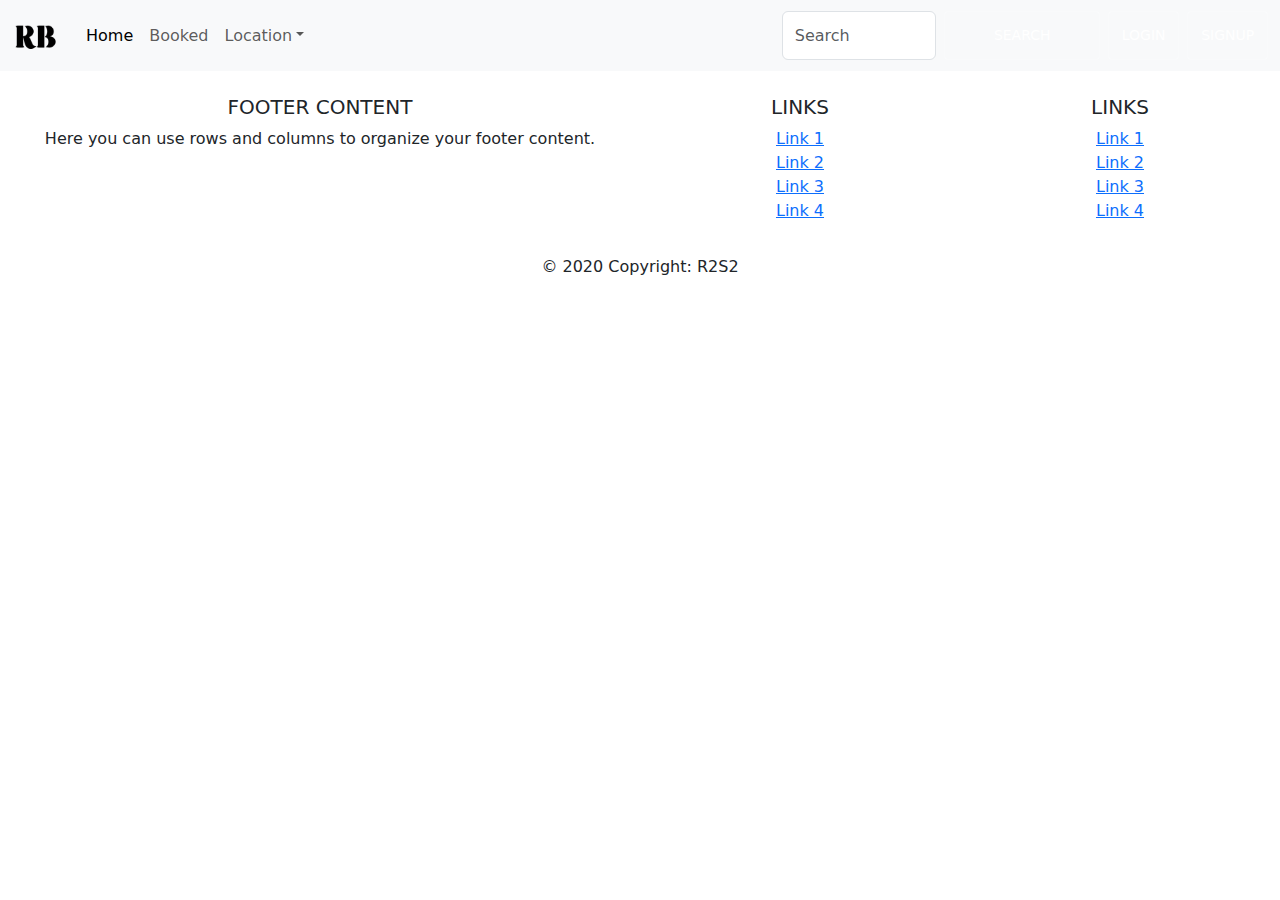
==== booked.html @ d7df08e9 "changes lambe hai to list nahi keya" ====
<!DOCTYPE html>
<html lang="en">

<head>
    <meta charset="UTF-8">
    <meta http-equiv="X-UA-Compatible" content="IE=edge">
    <meta name="viewport" content="width=device-width, initial-scale=1.0">
    <link href="https://cdn.jsdelivr.net/npm/bootstrap@5.1.3/dist/css/bootstrap.min.css" rel="stylesheet">
    <link href="css/style.css" rel="stylesheet">
    <title>Booked | RestroBook</title>
</head>

<body>
    <div class="nav-div">
        <nav class="navbar navbar-expand-lg navbar-light bg-light">
            <div class="container-fluid">
                <a class="navbar-brand" href="/">
                    <img src="images/rb1.png" alt="RestroBook" width="50" height="50">
                </a>
                <button class="navbar-toggler" type="button" data-bs-toggle="collapse"
                    data-bs-target="#navbarSupportedContent" aria-controls="navbarSupportedContent"
                    aria-expanded="false" aria-label="Toggle navigation">
                    <span class="navbar-toggler-icon"></span>
                </button>
                <div class="collapse navbar-collapse" id="navbarSupportedContent">
                    <ul class="navbar-nav me-auto mb-2 mb-lg-0">
                        <li class="nav-item">
                            <a class="nav-link active" aria-current="page" href="/">Home</a>
                        </li>
                        <li class="nav-item">
                            <a class="nav-link" href="/booked.html">Booked</a>
                        </li>
                        <li class="nav-item dropdown">
                            <a class="nav-link dropdown-toggle" data-bs-toggle="dropdown" href="#" role="button"
                                aria-expanded="false">Location</a>
                            <ul class="dropdown-menu">
                                <li><a class="dropdown-item" href="#">dropdown rhv kere ga backend se</a></li>
                            </ul>
                        </li>
                    </ul>
                    <div class="cpadding">
                        <form class="d-flex">
                            <input class="form-control me-2" type="search" placeholder="Search" aria-label="Search">
                            <button class="btn btn-outline-success" type="submit">Search</button>
                        </form>
                    </div>
                    <div class="d-grid gap-2 d-md-flex justify-content-md-end">
                        <a class="nav-item  btn btn-info" href="#" role="button">LogIN</a>
                        <a class="nav-item btn btn-info " href="#" role="button">SignUP</a>
                    </div>
                </div>
            </div>
        </nav>
    </div>


    

    <!-- code here -->

    <footer class="page-footer  font-small blue pt-4">
        <div class="container-fluid text-center text-md-left">
            <div class="row">
                <div class="col-md-6 mt-md-0 mt-3">
                    <h5 class="text-uppercase">Footer Content</h5>
                    <p>Here you can use rows and columns to organize your footer content.</p>
                </div>
                <hr class="clearfix w-100 d-md-none pb-3">
                <div class="col-md-3 mb-md-0 mb-3">
                    <h5 class="text-uppercase">Links</h5>
                    <ul class="list-unstyled">
                        <li>
                            <a href="#!">Link 1</a>
                        </li>
                        <li>
                            <a href="#!">Link 2</a>
                        </li>
                        <li>
                            <a href="#!">Link 3</a>
                        </li>
                        <li>
                            <a href="#!">Link 4</a>
                        </li>
                    </ul>
                </div>
                <div class="col-md-3 mb-md-0 mb-3">
                    <h5 class="text-uppercase">Links</h5>
                    <ul class="list-unstyled">
                        <li>
                            <a href="#!">Link 1</a>
                        </li>
                        <li>
                            <a href="#!">Link 2</a>
                        </li>
                        <li>
                            <a href="#!">Link 3</a>
                        </li>
                        <li>
                            <a href="#!">Link 4</a>
                        </li>
                    </ul>
                </div>
            </div>
        </div>
        <div class="footer-copyright text-center py-3">© 2020 Copyright: R2S2</div>

    </footer>
    <script src="https://cdnjs.cloudflare.com/ajax/libs/jquery/3.5.1/jquery.min.js"></script>
    <script src="https://cdn.jsdelivr.net/npm/bootstrap@5.1.3/dist/js/bootstrap.bundle.min.js"></script>
    <script src="js/script.js"></script>
</body>

</html>
---- css/style.css ----
*{
    margin: 0;
    box-sizing: border-box;
}
.flex-box{
    display: flex;
    justify-content: center;
    align-content: center;
}
.cards{
    display: flex;
}
.cards div{
    flex-direction: column;
}
.card>img{
    max-width: 350px;
    width: 100%;
}
.cpadding{
    padding-right: 8px;
}

/* main page card start  */


.main{
    max-width: 1200px;
    margin: 0 auto
}
  
h1 {
      font-size: 24px;
      font-weight: 400;
      text-align: center
}
  
img {
    height: auto;
    max-width: 90%;
    vertical-align: middle
}
  
.btn {
  color: #ffffff;
  padding: 0.8rem;
  font-size: 14px;
  text-transform: uppercase;
  border-radius: 4px;
  font-weight: 400;
  display: block;
  width: 100%;
  cursor: pointer;
  border: 1px solid rgba(255, 255, 255, 0.2);
  background: transparent
}
  
.btn:hover {
  background-color: rgba(255, 255, 255, 0.12)
}

.cards {
  display: flex;
  flex-wrap: wrap;
  list-style: none;
  margin: 0;
  padding: 0
}

.cards_item {
  display: flex;
  padding: 1rem
}

@media (min-width: 40rem) {
  .cards_item {
    width: 50%
  }
}

@media (min-width: 56rem) {
  .cards_item {
  width: 33.3333%
  }
}

.card {
  background-color: white;
  border-radius: 0.25rem;
  box-shadow: 0 20px 40px -14px rgba(0, 0, 0, 0.25);
  display: flex;
  flex-direction: column;
  overflow: hidden
}

.card_content {
  padding: 1rem;
  background: linear-gradient(to bottom left, #EF8D9C 40%, #FFC39E 100%)
}

.card_title {
  color: #ffffff;
  font-size: 1.1rem;
  font-weight: 700;
  letter-spacing: 1px;
  text-transform: capitalize;
  margin: 0px
}
  
.card_text {
    color: #ffffff;
    font-size: 0.875rem;
    line-height: 1.5;
    margin-bottom: 1.25rem;    
    font-weight: 400
}


/* main page card start  */

/* booked section start  */




/* booked section end  */
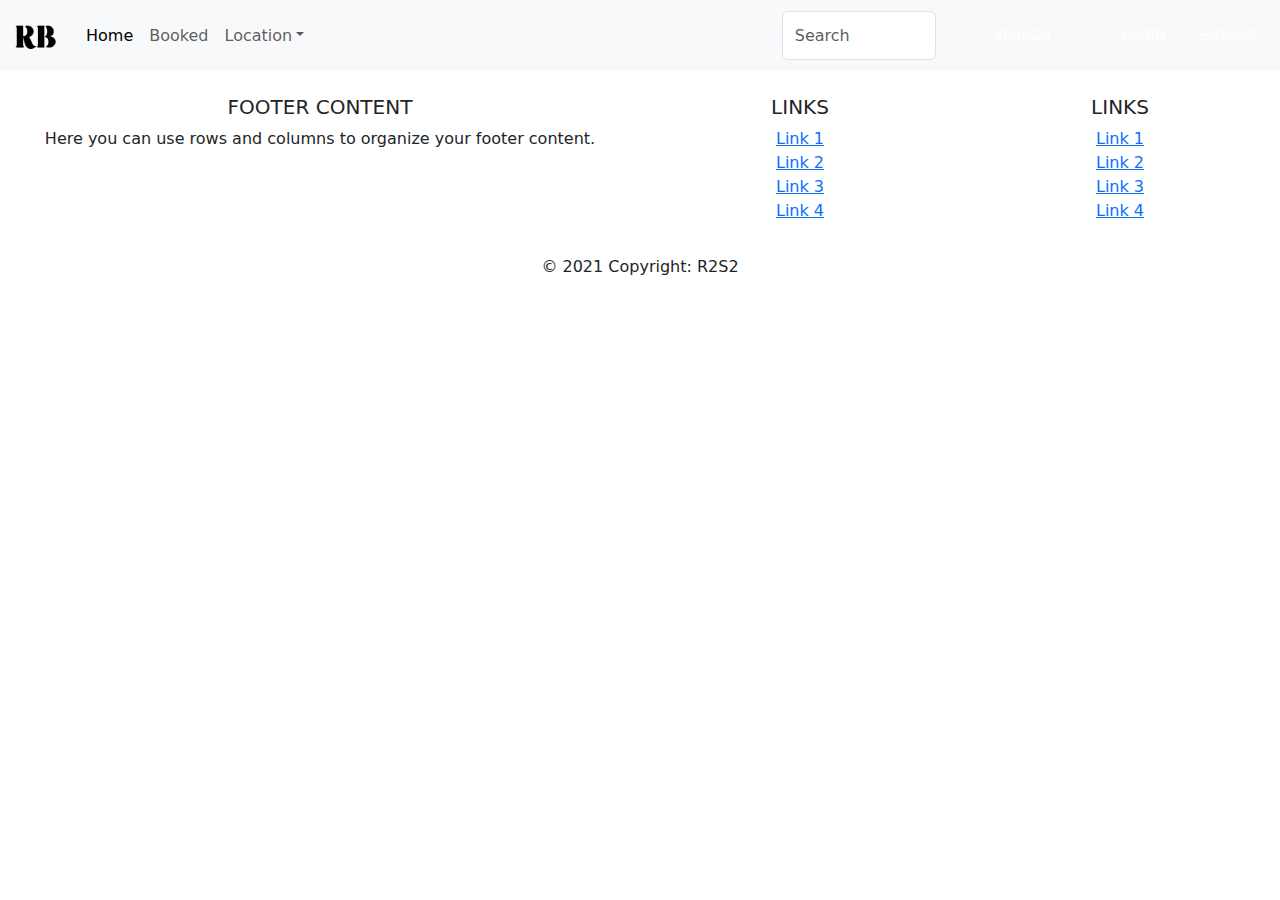
==== commit 2b423de4: "chages change keye" ====
--- a/booked.html
+++ b/booked.html
@@ -45,8 +45,8 @@
                         </form>
                     </div>
                     <div class="d-grid gap-2 d-md-flex justify-content-md-end">
-                        <a class="nav-item  btn btn-info" href="#" role="button">LogIN</a>
-                        <a class="nav-item btn btn-info " href="#" role="button">SignUP</a>
+                        <a class="nav-item btn btn-info" href="#" role="button">LogIN</a>
+                        <a class="nav-item btn btn-info" href="#" role="button">SignUP</a>
                     </div>
                 </div>
             </div>
@@ -54,7 +54,8 @@
     </div>
 
 
-    
+
+
 
     <!-- code here -->
 
@@ -102,7 +103,7 @@
                 </div>
             </div>
         </div>
-        <div class="footer-copyright text-center py-3">© 2020 Copyright: R2S2</div>
+        <div class="footer-copyright text-center py-3">© 2021 Copyright: R2S2</div>
 
     </footer>
     <script src="https://cdnjs.cloudflare.com/ajax/libs/jquery/3.5.1/jquery.min.js"></script>
